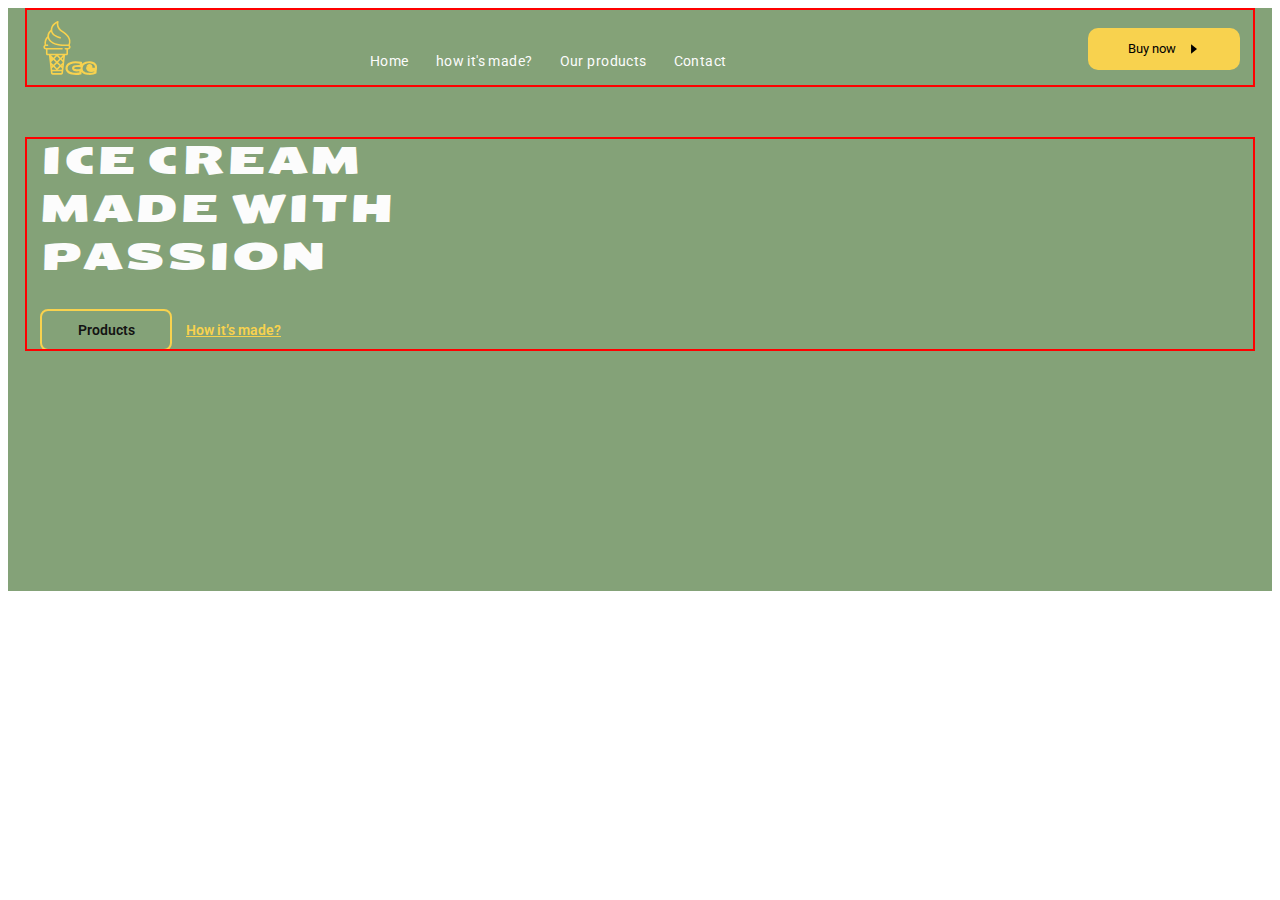
==== second.html @ 10449e11 "third commit" ====
<!DOCTYPE html>
<html lang="uk">
  <head>
    <meta charset="UTF-8" />
    <meta http-equiv="X-UA-Compatible" content="IE=edge" />
    <meta name="viewport" content="width=device-width, initial-scale=1.0" />
    <title>Ice cream</title>
    <!-- <link rel="preconnect" href="https://fonts.googleapis.com" />
    <link rel="preconnect" href="https://fonts.gstatic.com" crossorigin />
    <link
      href="https://fonts.googleapis.com/css2?family=Seymour+One&:family=Raleway:wght@700&family=Roboto:wght@400;500;700;900&display=swap"
      rel="stylesheet"
    /> -->
    <link rel="preconnect" href="https://fonts.googleapis.com" />
    <link rel="preconnect" href="https://fonts.gstatic.com" crossorigin />
    <link
      href="https://fonts.googleapis.com/css2?family=Raleway:wght@700&family=Roboto:wght@400;500;700;900&family=Seymour+One&display=swap"
      rel="stylesheet"
    />
    <!-- normalize -->
    <link
      rel="stylesheet"
      href="https://cdnjs.cloudflare.com/ajax/libs/modern-normalize/1.1.0/modern-normalize.min.css"
      integrity="sha512-wpPYUAdjBVSE4KJnH1VR1HeZfpl1ub8YT/NKx4PuQ5NmX2tKuGu6U/JRp5y+Y8XG2tV+wKQpNHVUX03MfMFn9Q=="
      crossorigin="anonymous"
      referrerpolicy="no-referrer"
    />
    <link rel="stylesheet" href="./css/main.min.css" />
    <link rel="stylesheet" href="./css/styles.css" />
  </head>
  <body class="page">
    <header class="page_header">
      <div class="container header_container">
        <a class="logo" href="./index.html">
          <!-- <img src="./image/logo.svg" alt="" /> -->
          <svg class="logo" width="40" height="37">
            <use href="./images/sprite.svg#icon-logo"></use>
          </svg>
        </a>
        <nav class="header_nav">
          <ul class="nav list">
            <li class="nav_item"><a href="" class="link">Home</a></li>
            <li class="nav_item"><a href="" class="link">how it's made?</a></li>
            <li class="nav_item"><a href="" class="link">Our products</a></li>
            <li class="nav_item"><a href="" class="link">Contact</a></li>
          </ul>
        </nav>
        <div class="modal_group">
          <button
            class="menu_btn js-open-menu"
            type="button"
            aria-expanded="false"
            aria-controls="mobile-menu"
          >
            <svg class="header__icon" width="32" height="32">
              <use href="./images/sprite.svg#icon-mobile-menu"></use>
            </svg>
          </button>
          <button class="buy_btn" type="button">
            Buy now
            <svg class="" width="12" height="12">
              <use href="./images/sprite.svg#icon-buy"></use>
            </svg>
          </button>
        </div>
      </div>
    </header>
    <main>
      <!-- Hero -->
      <section class="hero">
        <div class="container hero__container">
          <h1 class="hero_title">ice cream made with passion</h1>
          <div class="btn-group">
            <button class="poducts-btn" type="button">
              <a class="link link-not" href="">Products</a>
            </button>
            <button class="how-btn" type="button">
              <a class="link link-not" href="">How it’s made?</a>
            </button>
          </div>
          <!-- <div class="group-img">
            <img class="ice-cream" src="./images/ice_cream/2v1_sm-@1x.png" alt="" width: 100%;
            height: 218px; /> <img class="many-ice-cream"
            src="./images/ice_cream/many-ice-cream_md-@1x.png" alt="" width: 152px; height: 152px;
            />
          </div> -->
        </div>
      </section>
    </main>
  </body>
</html>
---- css/main.min.css ----
.container{max-width:480px;padding-left:15px;padding-right:15px;margin-left:auto;margin-right:auto;outline:2px solid red;outline-offset:-2px}@media screen and (min-width: 768px){.container{max-width:768px}}@media screen and (min-width: 1200px){.container{max-width:1200px}}:root{--main-font: "Roboto", sans-serif;--secondary-font: "Raleway", sans-serif;--title-font: "Seymour One", sans-serif;--main-txt-cl: #FCFCFC;--second-txt-cl: #131313;--accent-txt-cl: #F8D24E;--main-bg-cl: #84A278}.page{font-family:var(--main-font);font-weight:400;font-size:14px;line-height:1.7142857143;letter-spacing:.03em;color:var(--main-txt-cl)}h1,h2,h3,h4,h5,h6,p,ul{margin:0}img{display:block;max-width:100%;height:auto}.link{text-decoration:none;color:currentColor}.list{list-style:none;margin:0;padding:0}.page_header{background-color:var(--main-bg-cl)}.header_container{padding-top:12px;padding-bottom:6px;display:-webkit-box;display:-ms-flexbox;display:flex;-webkit-box-align:center;-ms-flex-align:center;align-items:center}@media screen and (min-width: 768px){.header_container{padding-top:20px}}@media screen and (min-width: 768px){.header_container{padding-top:8px}}@media screen and (min-width: 768px){.logo{width:48px;height:44px}}@media screen and (min-width: 1200px){.logo{width:60px;height:65px}}.header_nav{display:none}@media screen and (min-width: 1200px){.header_nav{display:-webkit-box;display:-ms-flexbox;display:flex;padding-top:25px;margin-left:270px;margin-right:auto}}.nav{display:-webkit-box;display:-ms-flexbox;display:flex;gap:27px;-webkit-box-align:center;-ms-flex-align:center;align-items:center}.nav_item:hover,.nav_item:focus{color:var(--accent-txt-cl)}.modal_group{display:-webkit-box;display:-ms-flexbox;display:flex;margin-left:auto;gap:32px;-webkit-box-align:center;-ms-flex-align:center;align-items:center;-webkit-box-pack:center;-ms-flex-pack:center;justify-content:center}@media screen and (min-width: 1200px){.modal_group{margin-left:0}}.menu_btn{display:-webkit-box;display:-ms-flexbox;display:flex;-webkit-box-align:center;-ms-flex-align:center;align-items:center;-webkit-box-pack:center;-ms-flex-pack:center;justify-content:center;padding:0;width:32px;height:32px;background-color:rgba(0,0,0,0);border:none;cursor:pointer}@media screen and (min-width: 1200px){.menu_btn{display:none}}.buy_btn{display:none}@media screen and (min-width: 768px){.buy_btn{display:-webkit-box;display:-ms-flexbox;display:flex;gap:12px;-webkit-box-align:center;-ms-flex-align:center;align-items:center;-webkit-box-pack:center;-ms-flex-pack:center;justify-content:center;margin-left:auto;padding:0;font-family:inherit;-webkit-user-select:none;-moz-user-select:none;-ms-user-select:none;user-select:none;width:152px;height:42px;background:#f8d24e;border:none;border-radius:10px;cursor:pointer}}.hero{padding-top:50px;padding-bottom:240px;background-color:var(--main-bg-cl)}.hero_title{width:247px;height:97px;margin-bottom:32px;font-family:var(--title-font);font-weight:400;font-size:26px;line-height:1.2692307692;letter-spacing:.04em;text-transform:uppercase;color:var(--main-txt-cl)}@media screen and (min-width: 768px){.hero_title{width:181px;height:74px;margin-bottom:21px;font-weight:400;font-size:18px;line-height:1.2777777778}}@media screen and (min-width: 1200px){.hero_title{width:367px;height:144px;margin-bottom:28px;font-weight:400;font-size:38px;line-height:1.2631578947}}.hero__container{position:relative}.btn-group{display:-webkit-box;display:-ms-flexbox;display:flex;gap:8px}.poducts-btn{display:-webkit-box;display:-ms-flexbox;display:flex;width:62px;min-height:24px;border:2px solid #f8d24e;border-radius:8px;font-family:inherit;font-weight:600;font-size:8px;line-height:1.25;-webkit-box-pack:center;-ms-flex-pack:center;justify-content:center;-webkit-box-align:center;-ms-flex-align:center;align-items:center;text-align:center;-webkit-user-select:none;-moz-user-select:none;-ms-user-select:none;user-select:none;outline:none;color:var(--second-txt-cl);background-color:rgba(0,0,0,0);cursor:pointer}@media screen and (min-width: 1200px){.poducts-btn{width:132px;min-height:42px;font-size:14px;line-height:1.2857142857}}.poducts-btn:hover{border-color:#0a8817}.poducts-btn:focus{border-color:#88470a}.link-not:focus{outline:none}.how-btn{display:-webkit-box;display:-ms-flexbox;display:flex;border:none;font-family:inherit;font-weight:600;font-size:8px;line-height:1.25;-webkit-box-pack:center;-ms-flex-pack:center;justify-content:center;-webkit-box-align:center;-ms-flex-align:center;align-items:center;text-align:center;-webkit-user-select:none;-moz-user-select:none;-ms-user-select:none;user-select:none;-webkit-text-decoration-line:underline;text-decoration-line:underline;outline:none;color:var(--accent-txt-cl);background-color:rgba(0,0,0,0);cursor:pointer}@media screen and (min-width: 1200px){.how-btn{font-size:14px;line-height:1.2142857143}}.how-btn:hover{color:#0a8817}.how-btn:focus{color:#88470a}.group-img{display:-webkit-box;display:-ms-flexbox;display:flex;-webkit-box-pack:center;-ms-flex-pack:center;justify-content:center;margin:0 auto}.ice-cream{position:absolute;top:85px;z-index:10}.many-ice-cream{display:none;position:absolute;left:32px;top:200px;z-index:100}@media screen and (min-width: 768px){.many-ice-cream{display:block}}/*# sourceMappingURL=main.min.css.map */
---- css/styles.css ----
/* :root { */
  /* Fonts */
  /* --main-font: 'Roboto', sans-serif;
  --secondary-font: 'Raleway', sans-serif; */

  /* Text colors */
  /* --main-txt-cl: #FCFCFC;
  --second-txt-cl: #131313;
  --accent-txt-cl: #F8D24E;
  
  --light-txt-cl-60: rgba(255, 255, 255, 0.6); */
  
  /* Background colors */
  /* --main-bg-cl: #84A278; */

  /* Others */

/* } */

/* .page {
  font-family: var(--main-font);
  font-weight: 400;
  font-size: 14px;
  line-height: calc(24 / 14);
  letter-spacing: 0.03em;
  color: var(--main-txt-cl);
  background-color: var(--main-bg-cl);
} */

/* Reset style */

/* h1,
h2,
h3,
h4,
h5,
h6,
p,
ul {
  margin: 0;
}

img {
  display: block;
}

.link {
  text-decoration: none;
  color: currentColor;
}

.list {
  list-style: none;
  margin: 0;
  padding: 0;
}

.container {
  width: 1200px;
  padding-left: 15px;
  padding-right: 15px;
  margin-left: auto;
  margin-right: auto;
  outline: 2px solid red;
  outline-offset: -2px;
} */

/* Header */

/* .page-header {
  background-color: var(--main-bg-cl);
} */

/* .header_container {
  display: flex;
  align-items: center;
}

.header_nav {
  margin-left: 270px;
  margin-right: auto;
}

.nav {
  padding-top: 40px;
  padding-bottom: 14px;
  display: flex;
  gap: 27px;
  align-items: center;
}

.modal_group {
  display: flex;
  gap: 32px;
  align-items: center;
  justify-content: center;
} */

/* .menu_btn {
  display: flex;
  align-items: center;
  justify-content: center;
  padding: 0;
  width: 32px;
  height: 32px;
  font-family: inherit;
  background-color: transparent;
  border: none;
  cursor: pointer;
} */

/* .buy_btn {
  display: flex;
  gap: 12px;
  align-items: center;
  justify-content: center;
  margin-left: auto;
  margin-top: 24px;
  margin-bottom: 6px;
  font-family: inherit;
  width: 152px;
  height: 42px;
  background: #F8D24E;
  border: none;
  border-radius: 10px;
  cursor: pointer;
} */

/* Hero */

/* .hero-section {
  max-width: 1600px;
  margin-left: auto;
  margin-right: auto;
  padding-top: 200px;
  padding-bottom: 200px;
  background-image: linear-gradient(to right, rgba(47, 48, 58, 0.4), rgba(47, 48, 58, 0.4)), url(../images/hero-background.jpg);
  background-color: var(--second-bg-cl);
  background-position: center;
  background-repeat: no-repeat;
  background-size: cover;
}

.hero-title {
  width: 696px;
  margin-right: auto;
  margin-left: auto;
  margin-bottom: 30px;
  font-weight: 900;
  font-size: 44px;
  line-height: calc(60 / 44);
  text-align: center;
  letter-spacing: 0.06em;
  text-transform: uppercase;
  color: var(--light-txt-cl);
}

.hero-button {
  margin-left: auto;
  margin-right: auto;
  display: block;
  width: 216px;
  min-height: 50px;
  padding: 6px 28px;
  border-radius: 4px;
  border: none;
  box-shadow: 0px 4px 4px rgba(0, 0, 0, 0.15);
  font-family: inherit;
  font-weight: 700;
  font-size: 16px;
  line-height: calc(30 / 16);
  letter-spacing: 0.06em;
  color: var(--light-txt-cl);
  background-color: var(--btn-hero-cl);
  cursor: pointer;
}

.hero-button:hover,
.hero-button:focus {
  background-color: var(--bnt-act-cl);
}

.hero-button:active {
  background-color: var(--bnt-act-cl);
} */
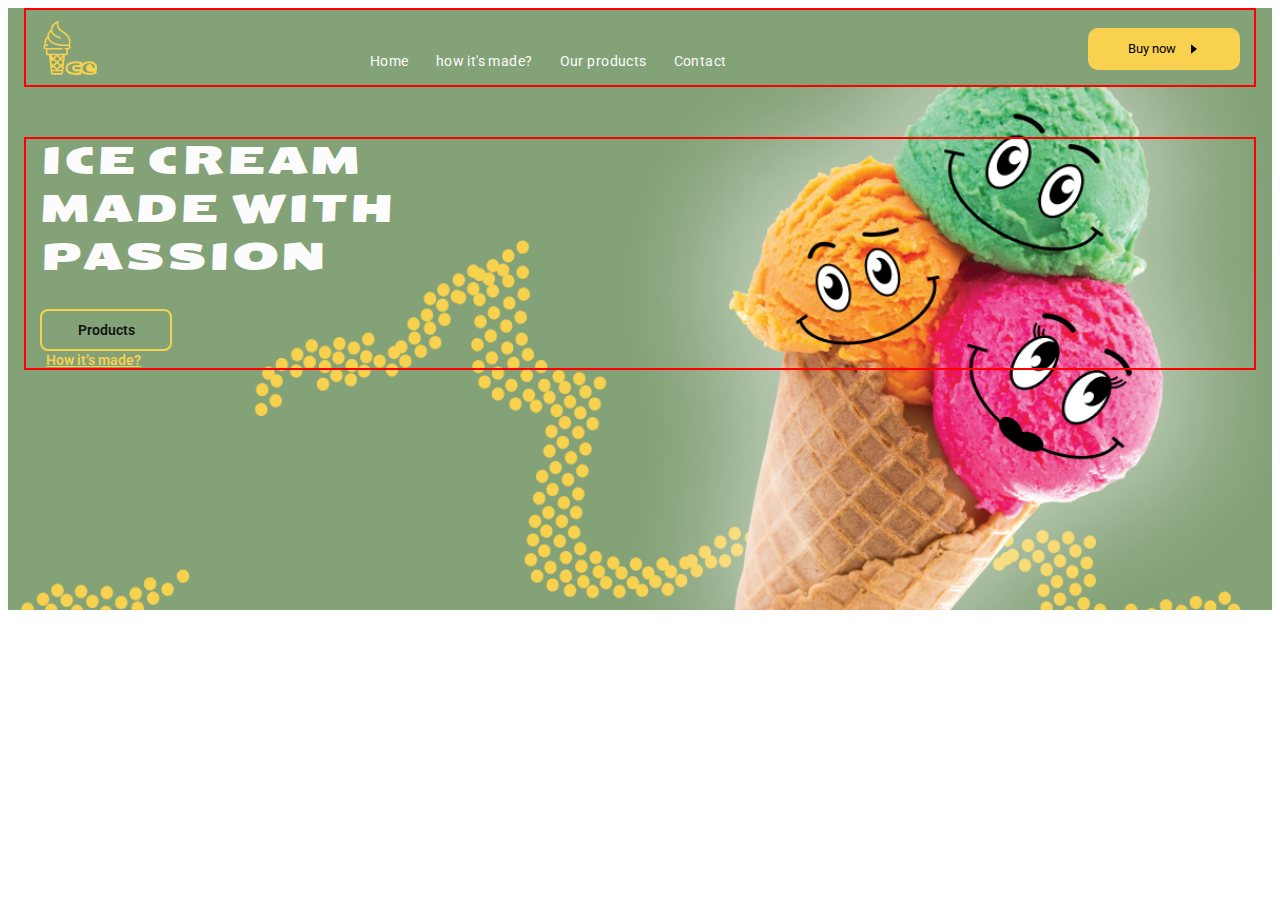
==== commit 6da7fc8c: "third commit" ====
--- a/second.html
+++ b/second.html
@@ -69,8 +69,8 @@
       <!-- Hero -->
       <section class="hero">
         <div class="container hero__container">
-          <h1 class="hero_title">ice cream made with passion</h1>
-          <div class="btn-group">
+          <div class="group-1">
+            <h1 class="hero_title">ice cream made with passion</h1>
             <button class="poducts-btn" type="button">
               <a class="link link-not" href="">Products</a>
             </button>
--- a/css/main.min.css
+++ b/css/main.min.css
@@ -1 +1 @@
-.container{max-width:480px;padding-left:15px;padding-right:15px;margin-left:auto;margin-right:auto;outline:2px solid red;outline-offset:-2px}@media screen and (min-width: 768px){.container{max-width:768px}}@media screen and (min-width: 1200px){.container{max-width:1200px}}:root{--main-font: "Roboto", sans-serif;--secondary-font: "Raleway", sans-serif;--title-font: "Seymour One", sans-serif;--main-txt-cl: #FCFCFC;--second-txt-cl: #131313;--accent-txt-cl: #F8D24E;--main-bg-cl: #84A278}.page{font-family:var(--main-font);font-weight:400;font-size:14px;line-height:1.7142857143;letter-spacing:.03em;color:var(--main-txt-cl)}h1,h2,h3,h4,h5,h6,p,ul{margin:0}img{display:block;max-width:100%;height:auto}.link{text-decoration:none;color:currentColor}.list{list-style:none;margin:0;padding:0}.page_header{background-color:var(--main-bg-cl)}.header_container{padding-top:12px;padding-bottom:6px;display:-webkit-box;display:-ms-flexbox;display:flex;-webkit-box-align:center;-ms-flex-align:center;align-items:center}@media screen and (min-width: 768px){.header_container{padding-top:20px}}@media screen and (min-width: 768px){.header_container{padding-top:8px}}@media screen and (min-width: 768px){.logo{width:48px;height:44px}}@media screen and (min-width: 1200px){.logo{width:60px;height:65px}}.header_nav{display:none}@media screen and (min-width: 1200px){.header_nav{display:-webkit-box;display:-ms-flexbox;display:flex;padding-top:25px;margin-left:270px;margin-right:auto}}.nav{display:-webkit-box;display:-ms-flexbox;display:flex;gap:27px;-webkit-box-align:center;-ms-flex-align:center;align-items:center}.nav_item:hover,.nav_item:focus{color:var(--accent-txt-cl)}.modal_group{display:-webkit-box;display:-ms-flexbox;display:flex;margin-left:auto;gap:32px;-webkit-box-align:center;-ms-flex-align:center;align-items:center;-webkit-box-pack:center;-ms-flex-pack:center;justify-content:center}@media screen and (min-width: 1200px){.modal_group{margin-left:0}}.menu_btn{display:-webkit-box;display:-ms-flexbox;display:flex;-webkit-box-align:center;-ms-flex-align:center;align-items:center;-webkit-box-pack:center;-ms-flex-pack:center;justify-content:center;padding:0;width:32px;height:32px;background-color:rgba(0,0,0,0);border:none;cursor:pointer}@media screen and (min-width: 1200px){.menu_btn{display:none}}.buy_btn{display:none}@media screen and (min-width: 768px){.buy_btn{display:-webkit-box;display:-ms-flexbox;display:flex;gap:12px;-webkit-box-align:center;-ms-flex-align:center;align-items:center;-webkit-box-pack:center;-ms-flex-pack:center;justify-content:center;margin-left:auto;padding:0;font-family:inherit;-webkit-user-select:none;-moz-user-select:none;-ms-user-select:none;user-select:none;width:152px;height:42px;background:#f8d24e;border:none;border-radius:10px;cursor:pointer}}.hero{padding-top:50px;padding-bottom:240px;background-color:var(--main-bg-cl)}.hero_title{width:247px;height:97px;margin-bottom:32px;font-family:var(--title-font);font-weight:400;font-size:26px;line-height:1.2692307692;letter-spacing:.04em;text-transform:uppercase;color:var(--main-txt-cl)}@media screen and (min-width: 768px){.hero_title{width:181px;height:74px;margin-bottom:21px;font-weight:400;font-size:18px;line-height:1.2777777778}}@media screen and (min-width: 1200px){.hero_title{width:367px;height:144px;margin-bottom:28px;font-weight:400;font-size:38px;line-height:1.2631578947}}.hero__container{position:relative}.btn-group{display:-webkit-box;display:-ms-flexbox;display:flex;gap:8px}.poducts-btn{display:-webkit-box;display:-ms-flexbox;display:flex;width:62px;min-height:24px;border:2px solid #f8d24e;border-radius:8px;font-family:inherit;font-weight:600;font-size:8px;line-height:1.25;-webkit-box-pack:center;-ms-flex-pack:center;justify-content:center;-webkit-box-align:center;-ms-flex-align:center;align-items:center;text-align:center;-webkit-user-select:none;-moz-user-select:none;-ms-user-select:none;user-select:none;outline:none;color:var(--second-txt-cl);background-color:rgba(0,0,0,0);cursor:pointer}@media screen and (min-width: 1200px){.poducts-btn{width:132px;min-height:42px;font-size:14px;line-height:1.2857142857}}.poducts-btn:hover{border-color:#0a8817}.poducts-btn:focus{border-color:#88470a}.link-not:focus{outline:none}.how-btn{display:-webkit-box;display:-ms-flexbox;display:flex;border:none;font-family:inherit;font-weight:600;font-size:8px;line-height:1.25;-webkit-box-pack:center;-ms-flex-pack:center;justify-content:center;-webkit-box-align:center;-ms-flex-align:center;align-items:center;text-align:center;-webkit-user-select:none;-moz-user-select:none;-ms-user-select:none;user-select:none;-webkit-text-decoration-line:underline;text-decoration-line:underline;outline:none;color:var(--accent-txt-cl);background-color:rgba(0,0,0,0);cursor:pointer}@media screen and (min-width: 1200px){.how-btn{font-size:14px;line-height:1.2142857143}}.how-btn:hover{color:#0a8817}.how-btn:focus{color:#88470a}.group-img{display:-webkit-box;display:-ms-flexbox;display:flex;-webkit-box-pack:center;-ms-flex-pack:center;justify-content:center;margin:0 auto}.ice-cream{position:absolute;top:85px;z-index:10}.many-ice-cream{display:none;position:absolute;left:32px;top:200px;z-index:100}@media screen and (min-width: 768px){.many-ice-cream{display:block}}/*# sourceMappingURL=main.min.css.map */+.container{min-width:320px;max-width:480px;padding-left:20px;padding-right:20px;margin-left:auto;margin-right:auto;outline:2px solid red;outline-offset:-2px}@media screen and (min-width: 768px){.container{max-width:768px;padding-left:32px;padding-right:32px}}@media screen and (min-width: 1200px){.container{max-width:1200px;padding-left:16px;padding-right:16px}}:root{--main-font: "Roboto", sans-serif;--secondary-font: "Raleway", sans-serif;--title-font: "Seymour One", sans-serif;--main-txt-cl: #FCFCFC;--second-txt-cl: #131313;--accent-txt-cl: #F8D24E;--main-bg-cl: #84A278}.page{font-family:var(--main-font);font-weight:400;font-size:14px;line-height:1.7142857143;letter-spacing:.03em;color:var(--main-txt-cl)}h1,h2,h3,h4,h5,h6,p,ul{margin:0}img{display:block;max-width:100%;height:auto}.link{text-decoration:none;color:currentColor}.list{list-style:none;margin:0;padding:0}.page_header{background-color:var(--main-bg-cl)}.header_container{padding-top:12px;padding-bottom:6px;display:-webkit-box;display:-ms-flexbox;display:flex;-webkit-box-align:center;-ms-flex-align:center;align-items:center}@media screen and (min-width: 768px){.header_container{padding-top:20px}}@media screen and (min-width: 768px){.header_container{padding-top:8px}}@media screen and (min-width: 768px){.logo{width:48px;height:44px}}@media screen and (min-width: 1200px){.logo{width:60px;height:65px}}.header_nav{display:none}@media screen and (min-width: 1200px){.header_nav{display:-webkit-box;display:-ms-flexbox;display:flex;padding-top:25px;margin-left:270px;margin-right:auto}}.nav{display:-webkit-box;display:-ms-flexbox;display:flex;gap:27px;-webkit-box-align:center;-ms-flex-align:center;align-items:center}.nav_item:hover,.nav_item:focus{color:var(--accent-txt-cl)}.modal_group{display:-webkit-box;display:-ms-flexbox;display:flex;margin-left:auto;gap:32px;-webkit-box-align:center;-ms-flex-align:center;align-items:center;-webkit-box-pack:center;-ms-flex-pack:center;justify-content:center}@media screen and (min-width: 1200px){.modal_group{margin-left:0}}.menu_btn{display:-webkit-box;display:-ms-flexbox;display:flex;-webkit-box-align:center;-ms-flex-align:center;align-items:center;-webkit-box-pack:center;-ms-flex-pack:center;justify-content:center;padding:0;width:32px;height:32px;background-color:rgba(0,0,0,0);border:none;cursor:pointer}@media screen and (min-width: 1200px){.menu_btn{display:none}}.buy_btn{display:none}@media screen and (min-width: 768px){.buy_btn{display:-webkit-box;display:-ms-flexbox;display:flex;gap:12px;-webkit-box-align:center;-ms-flex-align:center;align-items:center;-webkit-box-pack:center;-ms-flex-pack:center;justify-content:center;margin-left:auto;padding:0;font-family:inherit;-webkit-user-select:none;-moz-user-select:none;-ms-user-select:none;user-select:none;width:152px;height:42px;background:#f8d24e;border:none;border-radius:10px;cursor:pointer}}.buy_btn_icon{display:-webkit-box;display:-ms-flexbox;display:flex;stroke:currentColor;fill:none}.hero{margin-left:auto;margin-right:auto;padding-top:50px;padding-bottom:240px;background-color:var(--main-bg-cl);background-image:url(..//images/ice_cream/2v1_sm-@1x-320.png);background-position:center;background-repeat:no-repeat;background-size:cover}@media(min-device-pixel-ratio: 2),(-webkit-min-device-pixel-ratio: 2),(min-resolution: 192dpi),(min-resolution: 2dppx){.hero{background-image:url(..//images/ice_cream/2v1_sm-@2x-640.png)}}@media screen and (min-width: 481px){.hero{background-image:url(..//images/ice_cream/2v1_md-@1x-768.png)}}@media screen and (min-width: 481px)and (min-device-pixel-ratio: 2),screen and (min-width: 481px)and (-webkit-min-device-pixel-ratio: 2),screen and (min-width: 481px)and (min-resolution: 192dpi),screen and (min-width: 481px)and (min-resolution: 2dppx){.hero{background-image:url(..//images/ice_cream/2v1_md-@2x-1535.png)}}@media screen and (min-width: 769px){.hero{background-image:url(..//images/ice_cream/2v1_lg-@1x-1200.png)}}@media screen and (min-width: 769px)and (min-device-pixel-ratio: 2),screen and (min-width: 769px)and (-webkit-min-device-pixel-ratio: 2),screen and (min-width: 769px)and (min-resolution: 192dpi),screen and (min-width: 769px)and (min-resolution: 2dppx){.hero{background-image:url(..//images/ice_cream/2v1_lg-@2x-2400.png)}}.hero_title{width:247px;height:97px;margin-bottom:32px;font-family:var(--title-font);font-weight:400;font-size:26px;line-height:1.2692307692;letter-spacing:.04em;text-transform:uppercase;color:var(--main-txt-cl)}@media screen and (min-width: 768px){.hero_title{width:181px;height:74px;margin-bottom:21px;font-weight:400;font-size:18px;line-height:1.2777777778}}@media screen and (min-width: 1200px){.hero_title{width:367px;height:144px;margin-bottom:28px;font-weight:400;font-size:38px;line-height:1.2631578947}}.hero__container{position:relative}.top-hero{-ms-flex-wrap:wrap;flex-wrap:wrap;-webkit-box-pack:justify;-ms-flex-pack:justify;justify-content:space-between;-webkit-box-align:baseline;-ms-flex-align:baseline;align-items:baseline;-webkit-box-orient:horizontal;-webkit-box-direction:normal;-ms-flex-direction:row;flex-direction:row;display:-webkit-box;display:-ms-flexbox;display:flex;margin:0 auto}.hero-group{display:-webkit-box;display:-ms-flexbox;display:flex;-webkit-box-orient:vertical;-webkit-box-direction:normal;-ms-flex-direction:column;flex-direction:column}.poducts-btn{display:-webkit-box;display:-ms-flexbox;display:flex;width:62px;min-height:24px;border:2px solid #f8d24e;border-radius:8px;font-family:inherit;font-weight:600;font-size:8px;line-height:1.25;-webkit-box-pack:center;-ms-flex-pack:center;justify-content:center;-webkit-box-align:center;-ms-flex-align:center;align-items:center;text-align:center;-webkit-user-select:none;-moz-user-select:none;-ms-user-select:none;user-select:none;outline:none;color:var(--second-txt-cl);background-color:rgba(0,0,0,0);cursor:pointer}@media screen and (min-width: 1200px){.poducts-btn{width:132px;min-height:42px;font-size:14px;line-height:1.2857142857}}.poducts-btn .poducts-btn:hover{border-color:#0a8817}.poducts-btn .poducts-btn:focus{border-color:#88470a}.link-not:focus{outline:none}.how-btn{display:-webkit-box;display:-ms-flexbox;display:flex;border:none;font-family:inherit;font-weight:600;font-size:8px;line-height:1.25;-webkit-box-pack:center;-ms-flex-pack:center;justify-content:center;-webkit-box-align:center;-ms-flex-align:center;align-items:center;text-align:center;-webkit-user-select:none;-moz-user-select:none;-ms-user-select:none;user-select:none;-webkit-text-decoration-line:underline;text-decoration-line:underline;outline:none;color:var(--accent-txt-cl);background-color:rgba(0,0,0,0);cursor:pointer}@media screen and (min-width: 1200px){.how-btn{font-size:14px;line-height:1.2142857143}}.how-btn .how-btn:hover{color:#0a8817}.how-btn .how-btn:focus{color:#88470a}.under-title{display:none}@media screen and (min-width: 768px){.under-title{display:block;width:150px;height:85px}}.chain-of-stores{text-align:end}.amount{display:none}@media screen and (min-width: 768px){.amount{display:block;font-weight:900;font-size:28px;line-height:34px;text-align:right;letter-spacing:.04em;text-transform:uppercase;color:#131313}}@media screen and (min-width: 1200px){.amount{font-size:46px;line-height:56px}}.text{display:none}@media screen and (min-width: 768px){.text{display:block;font-weight:400;font-size:8px;line-height:1.25;text-align:right}}@media screen and (min-width: 1200px){.text{font-weight:400;font-size:14px;line-height:1.2142857143;text-align:right}}/*# sourceMappingURL=main.min.css.map */